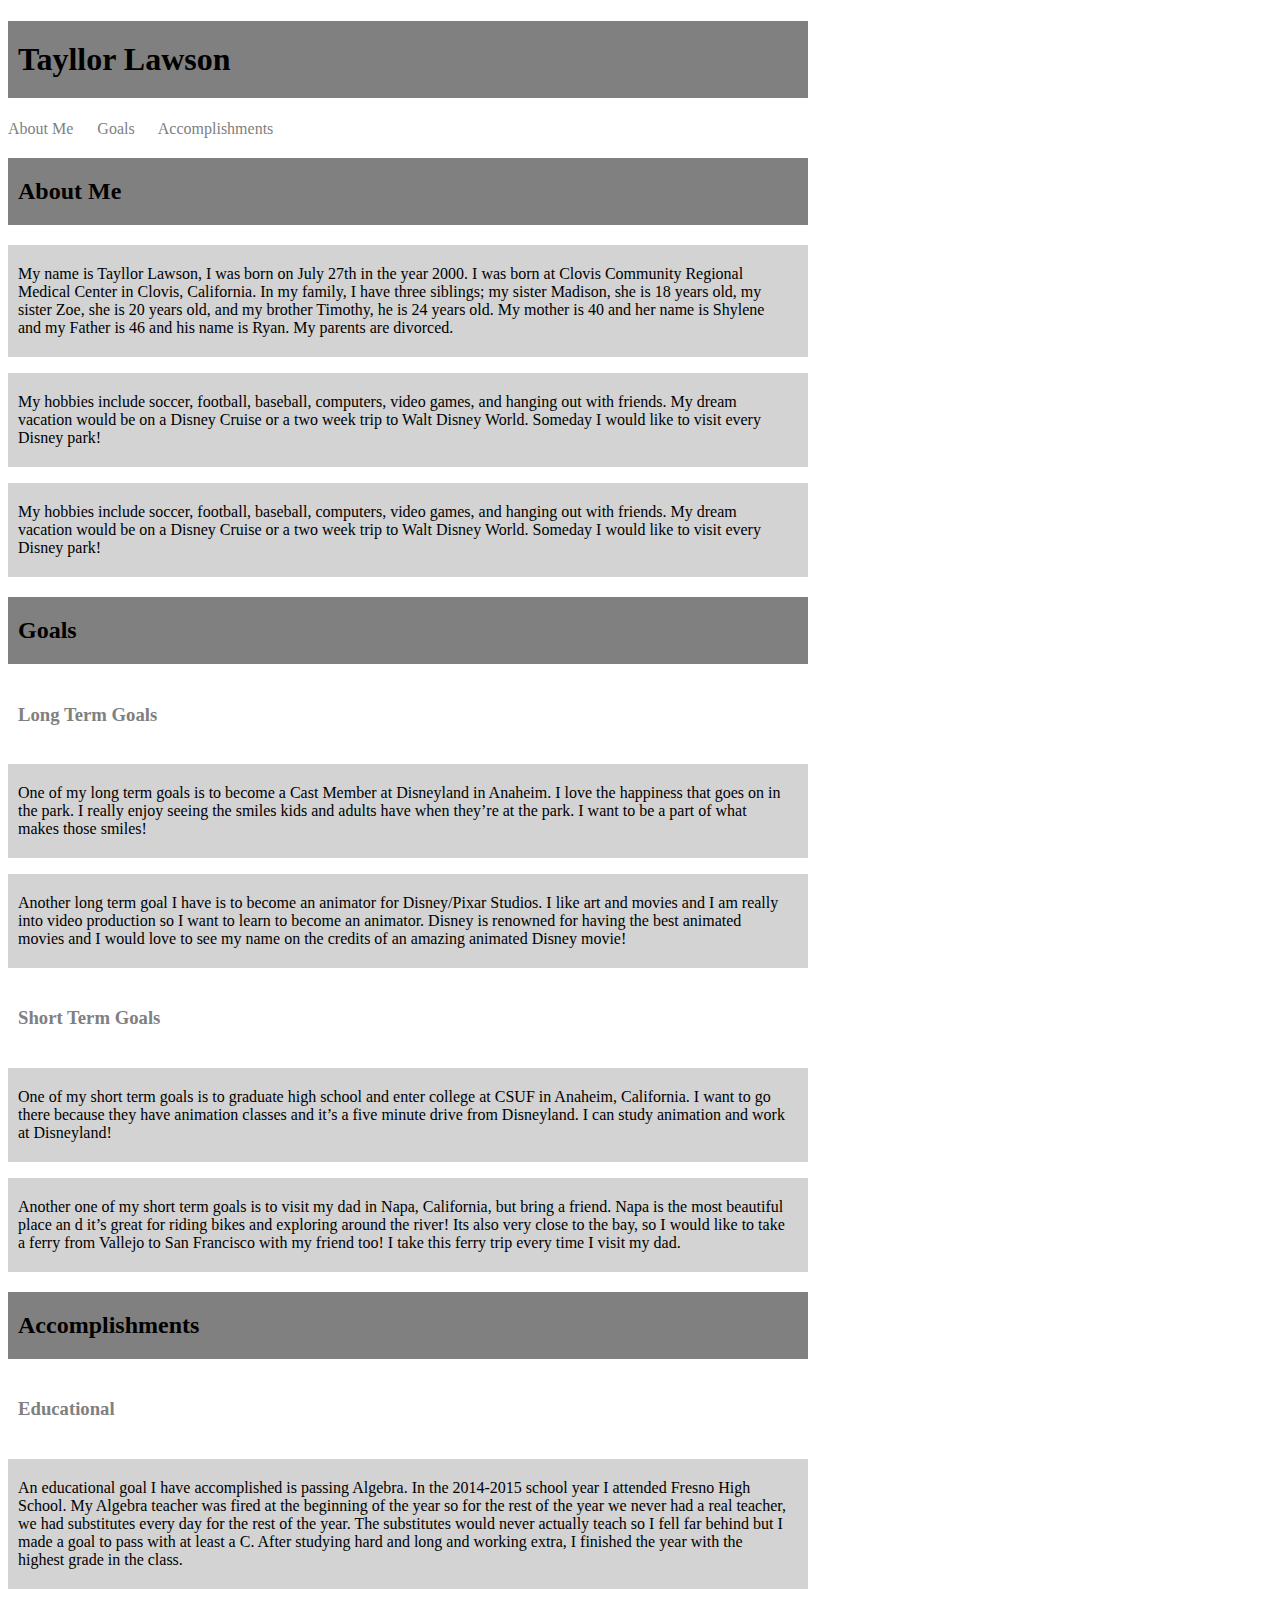
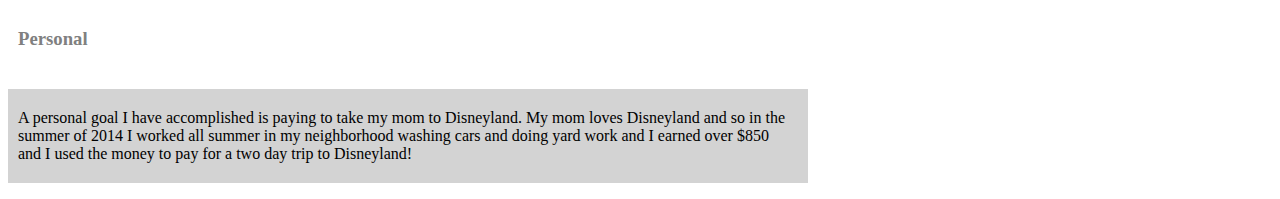
==== index.html @ 47875f27 "inital commit" ====
<!DOCTYPE html>
<html>
    <head>
        <title></title>
        <link rel="stylesheet" type="text/css" href="css/main.css">
    </head>
    <body>
         <h1>Tayllor Lawson</h1>
             <div id="nav">
                 <a href="#aboutme">About Me</a>
                 <a href="#goals">Goals</a>
                 <a href="#accomplishments">Accomplishments</a>
             </div>
                <h2 id="aboutme">About Me</h2>
                     <p>My name is Tayllor Lawson, I was born on July 27th in the year 
                     2000. I was born at Clovis Community Regional Medical Center in
                     Clovis, California. In my family, I have three siblings; my sister
                     Madison, she is 18 years old, my sister Zoe, she is 20 years old, 
                     and my brother Timothy, he is 24 years old. My mother is 40 and 
                     her name is Shylene and my Father is 46 and his name is Ryan. 
                     My parents are divorced.</p>
                     <p>My hobbies include soccer, football, baseball, computers, 
                     video games, and hanging out with friends. My dream vacation would 
                     be on a Disney Cruise or a two week trip to Walt Disney World.
                     Someday I would like to visit every Disney park!</p>
                     <p>My hobbies include soccer, football, baseball, computers, 
                         video games, and hanging out with friends. My dream vacation would 
                            be on a Disney Cruise or a two week trip to Walt Disney World.
                         Someday I would like to visit every Disney park!</p>
                 <h2 id="goals">Goals</h2>
                       <h3>Long Term Goals</h3>
                       <p>One of my long term goals is to become a Cast Member at
                      Disneyland in Anaheim. I love the happiness that goes on in
                      the park. I really enjoy seeing the smiles kids and adults 
                      have when they’re at the park. I want to be a part of what 
                      makes those smiles!</p>
                       <p>Another long term goal I have is to become an animator 
                       for Disney/Pixar Studios. I like art and movies and I am 
                       really into video production so I want to learn to become an 
                       animator. Disney is renowned for having the best animated 
                       movies and I would love to see my name on the credits of an
                       amazing animated Disney movie!</p>
                        <h3>Short Term Goals</h3>
                      <p>One of my short term goals is to graduate high school and
                      enter college at CSUF in Anaheim, California. I want to go 
                      there because they have animation classes and it’s a five 
                      minute drive from Disneyland. I can study animation and work 
                      at Disneyland!</p>
                      <p>Another one of my short term goals is to visit my dad in 
                      Napa, California, but bring a friend. Napa is the most 
                      beautiful place an d it’s great for riding bikes and
                      exploring around the river! Its also very close to the bay, 
                      so I would like to take a ferry from Vallejo to San Francisco
                      with my friend too! I take this ferry trip every time I visit
                      my dad.</p>
                      
                 <h2 id="accomplishments">Accomplishments</h2> 
                       <h3>Educational</h3>
                            <p>An educational goal I have accomplished is passing Algebra.
                              In the 2014-2015 school year I attended Fresno High School.
                              My Algebra teacher was fired at the beginning of the year so 
                              for the rest of the year we never had a real teacher, we had 
                              substitutes every day for the rest of the year. The
                              substitutes would never actually teach so I fell far 
                              behind but I made a goal to pass with at least a C. After 
                              studying hard and long and working extra, I finished the year
                              with the highest grade in the class.</p>
                       <h3>Personal</h3>
                          <p>A personal goal I have accomplished is paying to take my 
                          mom to Disneyland. My mom loves Disneyland and so in the 
                          summer of 2014 I worked all summer in my neighborhood washing 
                          cars and doing yard work and I earned over $850 and I used 
                          the money to pay for a two day trip to Disneyland!</p>
                  
     </body>
</html>
---- css/main.css ----
body {
    width: 800px;
}
h1 {
    padding: 20px 20px 20px 10px;
    background-color: gray;
}
h2 { 
    padding: 20px 20px 20px 10px;
    background-color: gray;
}
h3 {
    padding: 20px 20px 20px 10px;
    color: gray;
}

p {
    padding: 20px 20px 20px 10px;
    background-color: lightgray;
}

#nav a{
    text-decoration:none;
    padding-right:20px;
    color:gray;
}
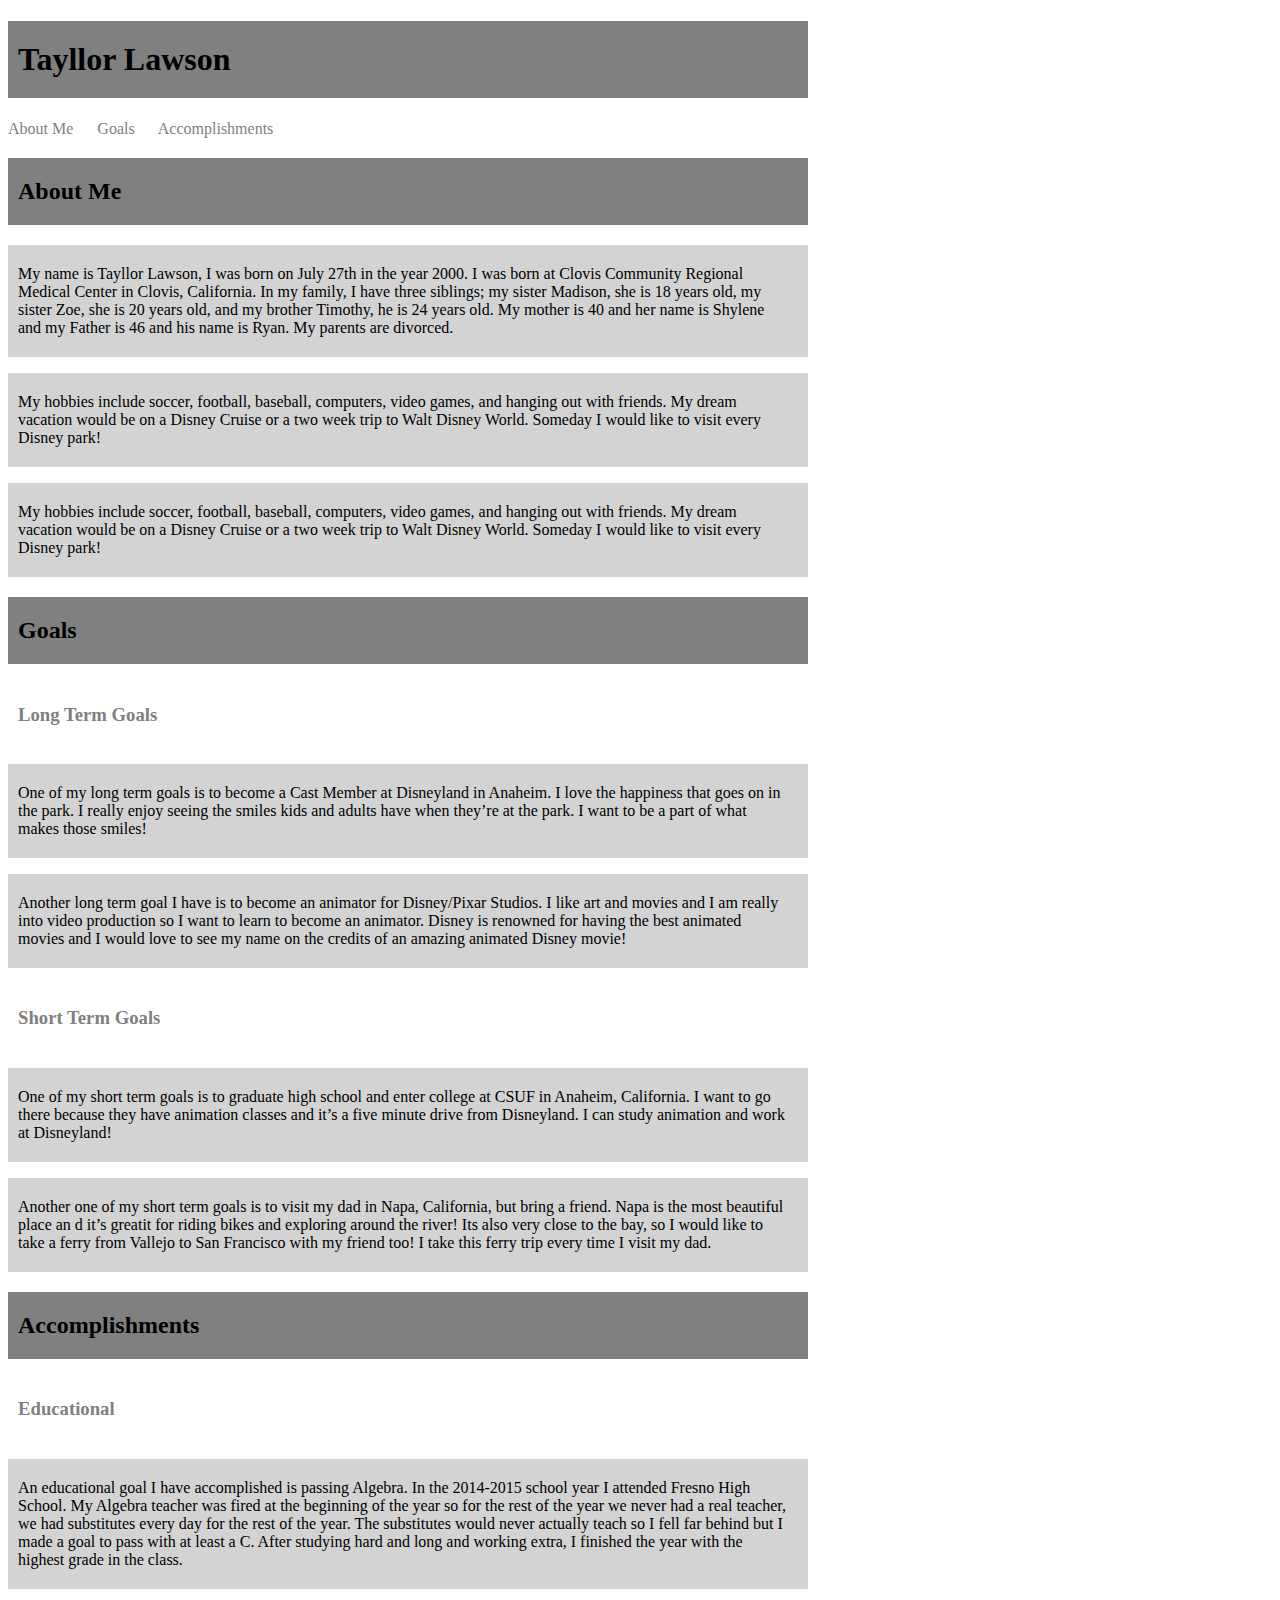
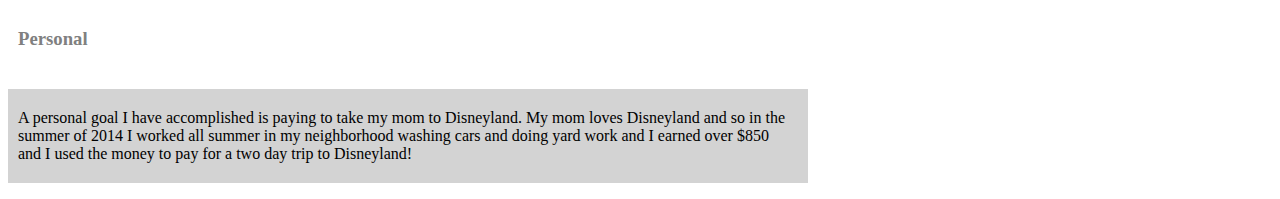
==== commit 8256e912: "indent" ====
--- a/index.html
+++ b/index.html
@@ -48,7 +48,7 @@
                       at Disneyland!</p>
                       <p>Another one of my short term goals is to visit my dad in 
                       Napa, California, but bring a friend. Napa is the most 
-                      beautiful place an d it’s great for riding bikes and
+                      beautiful place an d it’s greatit  for riding bikes and
                       exploring around the river! Its also very close to the bay, 
                       so I would like to take a ferry from Vallejo to San Francisco
                       with my friend too! I take this ferry trip every time I visit
